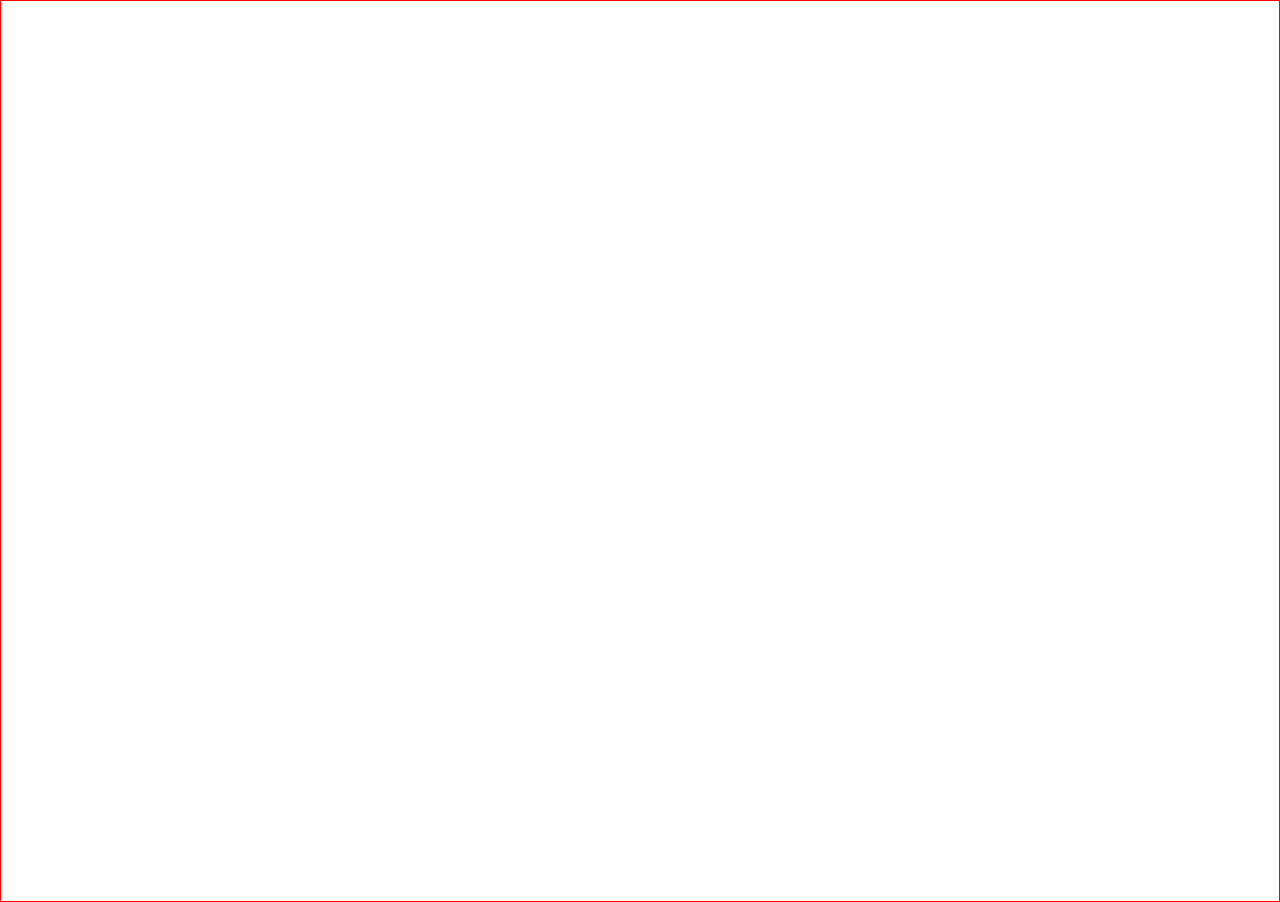
==== quiz.html @ 5e5d27cf "first commit" ====
<!DOCTYPE html>
<html lang="en">
<head>
    <meta charset="UTF-8">
    <meta http-equiv="X-UA-Compatible" content="IE=edge">
    <meta name="viewport" content="width=device-width, initial-scale=1.0">
    <title>Document</title>
    <link rel="stylesheet" href="quiz.css">
</head>
<body>
    <div class="container">
        <div class="sub-container"
    </div>
</body>
</html>
---- quiz.css ----
*{
    padding:0;
    margin:0;
}
.container{
    height: 100vh;
    border:1px solid red;
}
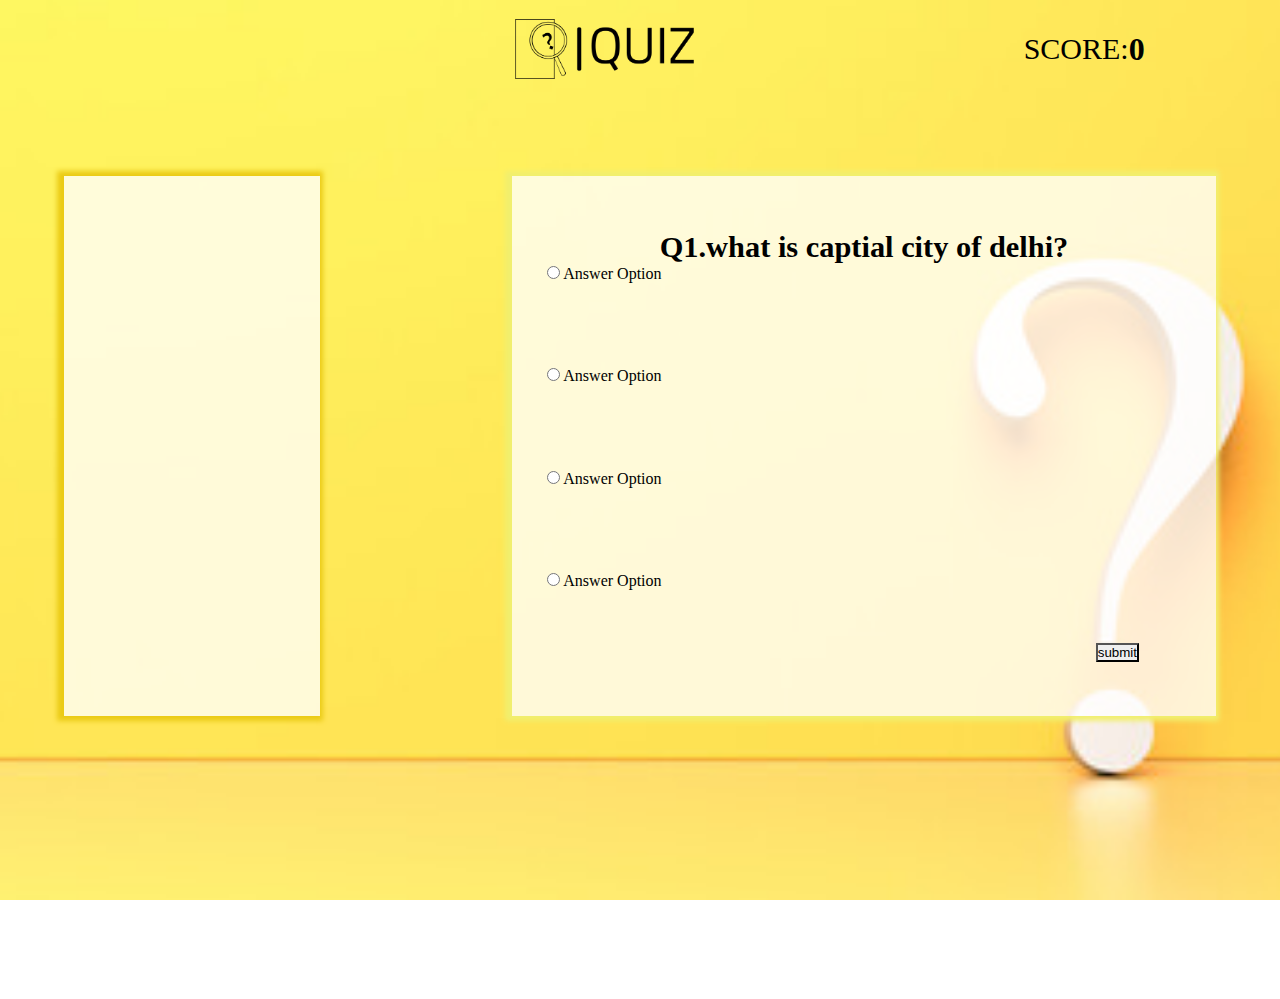
==== commit ec249007: "second commit" ====
--- a/quiz.html
+++ b/quiz.html
@@ -8,8 +8,53 @@
     <link rel="stylesheet" href="quiz.css">
 </head>
 <body>
-    <div class="container">
-        <div class="sub-container"
+    <div class="headcontainer headflex ">
+        <div class="logo logoflex">
+            <img src="i2.png" class="img">
+        </div>
+        <div class="score scoreflex">
+            <!-- <img src="score.png" class="scimg"> -->
+            <p1 class="h1">SCORE:</p1>
+            <h1>0</h1>
+        </div>
+
+    </div>
+    <div class="container containerflex">
+        <div class="ideas"></div>
+        <div class="book bookflex">
+            <div class="insidebook insideflex">
+                <!-- <ul class="u"> -->
+                <h2 class="question">Q1.what is captial city of delhi?</h2>
+                <!-- <li class="l"> -->
+                <div class="choices flexchoice">
+                    <!-- <div class="c"> -->
+                    <input type="radio" class="answer" >
+                    <label for="ans1" id="option1">Answer Option</label>
+                </div>
+                <!-- </li> -->
+                <!-- <li class="l"> -->
+                <div class="choices flexchoice">
+                    <input type="radio" class="answer" >
+                    <label for="ans1" id="option1">Answer Option</label>
+                <!-- </li> -->
+               <!-- <li class="l"> -->
+                </div>
+                <div class="choices flexchoice">
+                    <input type="radio" class="answer" >
+                    <label for="ans1" id="option1">Answer Option</label>
+               <!-- </li> -->
+                <!-- <li class="l"> -->
+                </div>
+                <div class="choices flexchoice">
+                    <input type="radio" class="answer" >
+                    <label for="ans1" id="option1">Answer Option</label>
+                </div>
+                <!-- </li> -->
+            <!-- </ul> -->
+                <input type="button" class="button" value="submit">
+            </div>
+            
+        </div>
     </div>
 </body>
 </html>--- a/quiz.css
+++ b/quiz.css
@@ -1,8 +1,161 @@
 *{
     padding:0;
     margin:0;
+    background-image: url(i.jpg);
+    background-position: center;
+    background-repeat: no-repeat;
+    background-attachment: fixed;
+    background-size: cover;
 }
+.headflex{
+    display:flex;
+    flex-direction: row;
+    flex-wrap: wrap;
+}
+
+.headcontainer{
+    height:11vh;
+    /* width: 100%; */
+    /* border:1px solid #7ce009; */
+}
+.logo{
+    height: 99%;
+    width:  70%;
+    /* border:1px solid red; */
+    /*margin-left: 35%;
+    margin-top:2%;*/
+    /* background-image: url(q.jpg); 
+    background-position: center;
+    background-repeat: no-repeat;
+    background-size: ;
+    background-attachment: fixed; */
+}
+.img{
+    background-size: cover;
+    max-width: 20%;
+    margin-left: 35%;
+}
+.score{
+    height: 99%;
+    width:29.4%;
+    /* border:1px solid black; */
+}
+.scoreflex{
+    display: flex;
+    flex-direction:row;
+    justify-content:center;
+    align-items: center;
+    flex-wrap: wrap;
+}
+.h1{
+    font-size: 30px;
+}
+.scimg{
+    background-size: cover;
+    max-width:36%;
+}
+.logoflex{
+    display:flex;
+    flex-direction: column;
+    justify-content:center;
+    align-items: center;
+    flex-wrap: wrap;
+}
+
+
+
+/*container idea and book*/
+
 .container{
     height: 100vh;
-    border:1px solid red;
-}+    max-width: 100%;
+    /* border:1px solid red; */
+    /* background-image: url(j.jpg);
+    background-position: center;
+    background-repeat: no-repeat;
+    background-attachment: fixed;
+    background-size: cover; */
+}
+.ideas{
+    height:60%;
+    width: 20%;
+    /* border:2px solid rebeccapurple; */
+    margin-top: 6%;
+    margin-left:5%;
+    background-image: none;
+    box-shadow: -2px 0px 5px 5px #ebcb15;
+    background-color: rgba(255, 255, 255, 0.774);   
+}
+.containerflex{
+    display:flex;
+    flex-direction: column;
+    flex-wrap: wrap;
+    justify-content:flex-start ;
+    align-items:flex-start ;
+}
+.book{
+    height:60%;
+    width:55%;
+    /* border:1px solid royalblue; */
+    margin-top: 6%;
+    box-shadow: -2px 0px 5px 5px #f1ef6e ;
+    margin-left: 10%;
+    /* margin-right: ; */
+    /* background-image: none; */
+    background-color:rgba(255, 255, 255, 0.774);
+    background-image: none;
+
+}
+.bookflex{
+    display: flex;
+    flex-direction: column;
+    flex-wrap: nowrap;
+    justify-content: center;
+}
+.insidebook{
+    /* border:1px solid black; */
+    height:80%;
+    width:90%;
+    background-image: none;
+    margin-left: 5%;
+}
+.insideflex{
+    display:flex;
+    flex-direction: column;
+    flex-wrap: nowrap;
+    justify-content: space-around;
+    align-items:center;
+}
+
+
+/*question and option*/
+.question{
+    background-image: none;
+    font-size: 1.9em;
+}
+.answer{
+    background-image: none;
+    font-size: 2em;
+}
+#option1{   
+    background-image: none;
+    font: 1.5em;
+}
+.choices{
+    height: 80%;
+    width:100%;
+    /* border: 1px  solid red; */
+    background-image: none;
+}
+.button{
+    margin-top:-5%;
+    margin-left: 80%;
+    background-image: none;
+}
+/* .flexchoice{ */
+    /* display: flex; */
+    /* flex-direction: column-reverse; */
+    /* flex-wrap: wrap; */
+    /* justify-content: flex-start; */
+    /* justify-content: flex-start; */
+/* } */